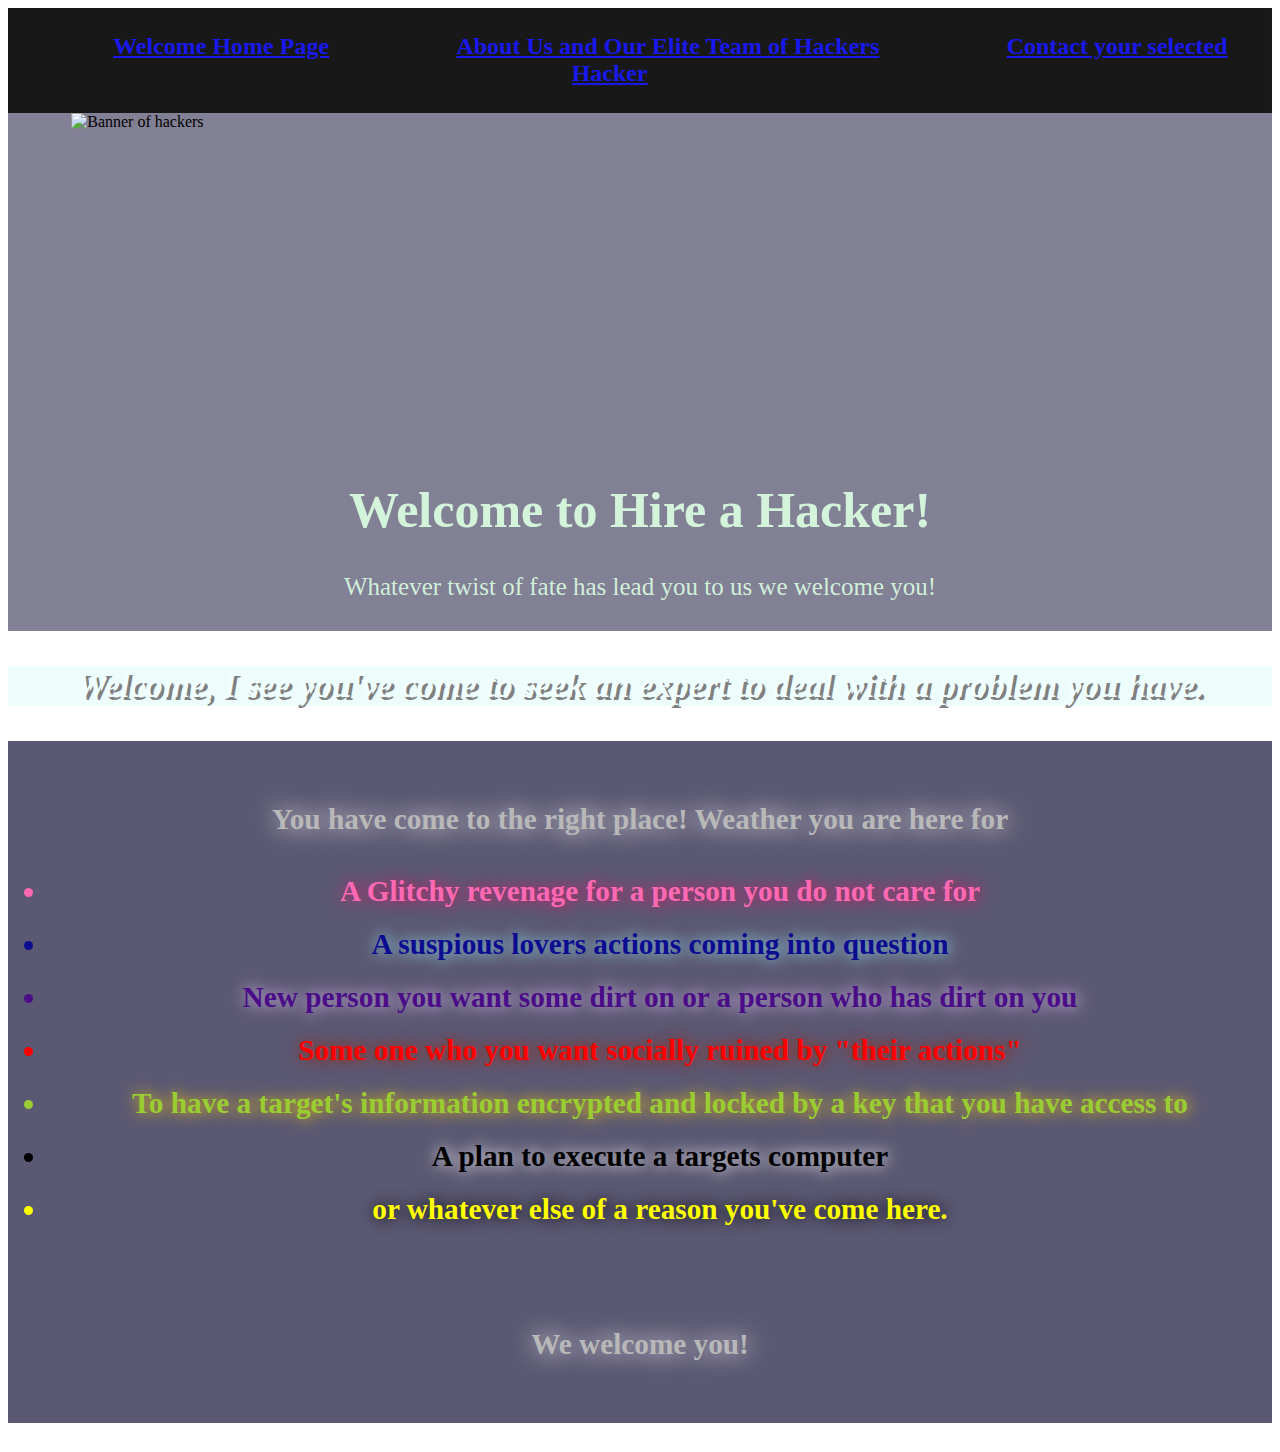
==== index.html @ b115db2d "making some adjustments" ====
<!DOCTYPE html>
<html lang="en">
<head>
    <meta charset="UTF-8">
    <meta name="viewport" content="width=device-width, initial-scale=1.0">
    <!-- to attached the style to the pages -->
    <link rel="stylesheet" href="style.css">
</head>
<body class="home_Contact">
        <!-- removed the style elements as it is on the CSS page and has proper padding to look more readable, relocated to top of page to uniform pages -->
    <div class="menu">
        <a class="welcome"href="index.html">Welcome Home Page</a> 
        <a class="about" href="about.html">About Us and Our Elite Team of Hackers</a>
        <a class="contact" href="contact.html">Contact your selected Hacker</a>
    </div>
    <div class="hackerbanner">
        <img class="center" height="300px" src="banner.1.png" alt="Banner of hackers">
        </div>
    <!-- updated it so the pages would be more uniform in style with the title on top then banner -->
    <div class="header">
        <h1>Welcome to Hire a Hacker!</h1>
        <p>Whatever twist of fate has lead you to us we welcome you!</p>
      </div>

    <!-- <h1 style="color: azure; text-align: center;">Welcome to Hire a Hacker!</h1> -->
    

    <!-- this is everything before the welcome message -->
    <p id="spooky_Intro">Welcome, I see you've come to seek an expert to deal with a problem you have.</p>
    <!-- description of intro -->
    <div class="welcome_Mortals">
<h3><br>
    <p style="color: rgb(184, 184, 184); text-align: center; text-shadow: rgb(255, 254, 250) 1px 0 25px;">You have come to the right place! Weather you are here for </p>
    <ul>
        <li style="color: hotpink; text-align: center; text-shadow: rgb(231, 21, 112) 1px 0 15px;">A Glitchy revenage for a person you do not care for</li>
        <li style="color: rgb(12, 12, 145); text-align: center; text-shadow: rgb(155, 237, 255) 1px 0 15px;">A suspious lovers actions coming into question</li>
        <li style="color: rgb(74, 13, 135); text-align: center; text-shadow: rgb(232, 193, 255) 1px 0 15px;">New person you want some dirt on or a person who has dirt on you</li>
        <li style="color: red; text-align: center; text-shadow: rgb(175, 32, 0) 1px 0 15px;">Some one who you want socially ruined by "their actions"</li>
        <li style="color: yellowgreen; text-align: center; text-shadow: #FC0 1px 0 15px;">To have a target's information encrypted and locked by a key that you have access to</li>
        <li style="color: rgb(0, 0, 0); text-align: center; text-shadow: rgb(255, 254, 250) 1px 0 15px;">A plan to execute a targets computer</li>
        
        <li style="color: yellow; text-align: center; text-shadow: rgb(0, 0, 0) 1px 0 15px;">or whatever else of a reason you've come here.</li>
    </ul><br>
    <p style="color: rgb(184, 184, 184); text-align: center; text-shadow: rgb(255, 254, 250) 1px 0 25px;">We welcome you!</p><br>
</h3>
</div>



</body>
</html>
---- style.css ----
.home_Contact {
    background-image: url("tech-wallpaper2.0.1.png");
    background-repeat: repeat-y;
    background-size: 100%;
}

/* menu style styles*/
.menu {
    padding: 2%;

    text-align: center;
    font-size: 150%;
    background-color:black;
    opacity: 90%;
   
    font-family: Cambria, Cochin, Georgia, Times, 'Times New Roman', serif;
}

/* It hovers over and focuses on only that once hovered. */
.menu:hover {
    color: hotpink; 
    /* background-color:white;  */
    /* background-color: rgba(147, 192, 206, 0.1); */
    
} 


/* a-achor has to have its color changed within its own block, as well as the padding/spacing issue that was fixed with this */
a {
    /* this ensures all my txt has space to not be so cluttered together  */
    padding: 24px;
}

.welcome {
    padding-right:5%;
    padding-left: 5%;
    font-size: 100%;
    font-weight: bolder;
    
}
.about {
    padding-right:5%;
    padding-left: 5%;
    font-size: 100%;
    font-weight: bolder;
}
.contact {
    padding-right:5%;
    padding-left: 5%;
    font-size: 100%;
    font-weight: bolder;
}

/* when the mouse is hovered over the links */
/* a:hover {
    color: hotpink; */
    /* background-color:white; */
    /* so the padding looks like it has a small underline */
    /* padding-bottom: 8px;

} */
.welcome:hover {
    color: hotpink;
    background-color:rgba(147, 192, 206, 0.1);
    transition: background-color 0.5s;
    /* background-color:white; */
    /* so the padding looks like it has a small underline */
    padding-bottom: 8px; 
    width: 10%;
    border: 1px solid rgba(158, 201, 214, 0.2);
}
.about:hover {
    color: hotpink;
    background-color:rgba(147, 192, 206, 0.1);
    transition: background-color 0.5s;
    /* background-color:white; */
    /* so the padding looks like it has a small underline */
    padding-bottom: 8px; 
    width: 10%;
    border: 1px solid rgba(158, 201, 214, 0.2);
}

.contact:hover {
    color: hotpink;
    background-color:rgba(147, 192, 206, 0.1);
    transition: background-color 0.5s;
    /* background-color:white; */
    /* so the padding looks like it has a small underline */
    padding-bottom: 8px; 
    width: 10%;
    border: 1px solid rgba(158, 201, 214, 0.2);
}

/* added this to help make everthing more pleasing to the eye without being too distracting */
.header {
    /* padding is one of my fave options, more cushion for pushing! */
    padding: 5px;
    text-align: center;
    /* But this looks more pleasing to the eyes */
    color:rgba(219, 255, 225, 0.9);
    font-size: 25px;
    /* THIS MAKES IT SO THE TEXT WONT BE AFFECTED BY A SEMI TRANSULENT BACKGROUND COLOR! Better than  */
    background: rgba(6, 1, 43, 0.5);

}

.center {
  display: block;
  margin-left: auto;
  margin-right: auto;
  width: 90%;
  height:auto;
}
 li {
    padding:10px;
 }
/* created the continued background to make it more pleasing to the eyes */
.hackerbanner {
    float:center;
    height: 300px;
    padding-bottom: 30px;
    /* to connect everything nicely to the eyes  */
    background: rgba(6, 1, 43, 0.5);
}

/* intro page page home */
#spooky_Intro {
    text-align: center;
    font-size: 35px;
    font-style: italic;
    font-weight: bolder;
    color: azure;
    text-shadow: 3px 3px gray;
    background-color: rgba(126, 243, 225, 0.15); 
    background-repeat: repeat;
}

/* wanted this to look ver out of place to draw the eye to it */
.welcome_Mortals {
    color:linen; 
    text-align: center;
    font-size: 25px;
    background-color:rgba(6, 1, 43, 0.66);
    font-family: Cambria, Cochin, Georgia, Times, 'Times New Roman', serif;
}

/* simple about us add on */
.about_US {
    text-align: center;
    font-size: 20px;
    color: azure;
    background-color: rgba(6, 1, 43, 0.7);
    font-family: monospace;
    height: 850px;
    border: 15px dotted rgb(89, 70, 97);
    margin: 1px;
    padding:25px;
}

/* page two hacker color corinated to the hackers c:  */


/* spamBot icon order! this helps keep everthing more intetesting more to see and more organized. */

/* on top of profile pictures  */
#usernameSB {
    color:lightpink; 
    text-align: left;
    font-size: 25px;
    width: fit-content;
    border: 5px dotted hotpink;
    padding: 10px;
    margin: 3px;
    background-color: rgba(158, 16, 70, 0.5);
}

/* the profile picture with background matching everything */
#profile_SB {
    /* background-image: url("$p@mB0T.png"); */
    height: 400px;
    border: 5px dotted hotpink;
    background-color: rgba(158, 16, 70, 0.5); 
}

/* under the profile picture with its own box  */
.tag_lineSB{
    font-size: 30px;
    float: left;
    height: 35px;
    border: 5px dotted hotpink;
    margin: 1px;
    background-color: rgba(158, 16, 70, 0.5); 
    }

/* to create a layer on top of the info */
 .headlineSB {
    text-align:center;
    font-size:25px;
    float: center;
    height: 25px;
    border: 5px dotted hotpink;
    margin: 1px;
    padding:10px;
    background-color: rgba(158, 16, 70, 0.5); 
}

/* to ensure everything floats to the left */
.IconSB {
    float: left;
}

/* the info needed to be on the left */
.infoSB {
    float: right;
    text-align: center;
    font-size: 20px;
    height: 350px;
    border: 5px dotted hotpink;
    margin: 1px;
    padding:25px;
    background-color: rgba(158, 16, 70, 0.5); 
}

/* color is within this so doesnt need to be repeated as often. */
.row {
    display: inline-block;
    color:lightpink; 
    text-align: left;
}

/* services section */
.servicesSB {
    font-size: 20px;
    height: 445px;
    border: 5px dotted hotpink;
    margin: 1px;
    padding:25px;
    background-color: rgba(158, 16, 70, 0.5); 
    display: inline-block;
    color:lightpink; 
    text-align: center;
}


/* cosmic_lock&key */

#usernameCLK {
    color:lightgreen; 
    text-align: left;
    font-size: 25px;
    width: fit-content;
    border: 5px dotted rgb(0, 207, 28);
    padding: 10px;
    margin: 3px;
    background-color: rgba(13, 90, 6, 0.5);
}

#profile_CLK {
    /* background-image: url("$p@mB0T.png"); */
    height: 400px;
    border: 5px dotted rgb(0, 207, 28);
    background-color:  rgba(13, 90, 6, 0.5); 
}


.tag_lineCLK{
    font-size: 30px;
    float: left;
    height: 35px;
    border: 5px dotted rgb(0, 207, 28);
    margin: 1px;
    background-color: rgba(13, 90, 6, 0.5); 
    }

 .headlineCLK {
    text-align:center;
    font-size:25px;
    float: center;
    height: 25px;
    border: 5px dotted rgb(0, 207, 28);;
    margin: 1px;
    padding:10px;
    background-color:  rgba(13, 90, 6, 0.5);
}

.IconCLK {
    float: left;
}

.infoCLK {
    float: right;
    text-align: center;
    font-size: 18.5px;
    height: 350px;
    border: 5px dotted rgb(0, 207, 28);
    margin: 1px;
    padding:25px;
    background-color: rgba(13, 90, 6, 0.5); 
}

.rowCLK {
    display: inline-block;
    color:lightgreen; 
    text-align: left;
}

.servicesCLK {
    font-size: 20px;
    height: 445px;
    border: 5px dotted rgb(0, 207, 28);
    margin: 1px;
    padding:25px;
    background-color: rgba(13, 90, 6, 0.5); 
    display: inline-block;
    color:lightgreen; 
    text-align: center;
}





/* librarian!!! */

#usernameTL {
    color:lightblue; 
    text-align: left;
    font-size: 25px;
    width: fit-content;
    border: 5px dotted rgb(0, 87, 250);
    padding: 10px;
    margin: 3px;
    background-color: rgba(57, 0, 122, 0.5);
}

#profile_TL {
    /* background-image: url("$p@mB0T.png"); */
    height: 400px;
    border: 5px dotted rgb(0, 87, 250);
    background-color:  rgba(57, 0, 122, 0.5); 
}


.tag_lineTL{
    font-size: 30px;
    float: left;
    height: 35px;
    border: 5px dotted rgb(0, 87, 250);
    margin: 1px;
    background-color: rgba(57, 0, 122, 0.5); 
    }

 .headlineTL {
    text-align:center;
    font-size:25px;
    float: center;
    height: 25px;
    border: 5px dotted rgb(0, 87, 250);
    margin: 1px;
    padding:10px;
    background-color:  rgba(57, 0, 122, 0.5);
}

.IconTL {
    float: left;
}

.infoTL {
    float: right;
    text-align: center;
    font-size: 20px;
    height: 350px;
    border: 5px dotted rgb(0, 87, 250);
    margin: 1px;
    padding:25px;
    background-color: rgba(57, 0, 122, 0.5); 
}

.rowTL {
    display: inline-block;
    color:lightblue; 
    text-align: left;
}

.servicesTL {
    font-size: 20px;
    height: 445px;
    border: 5px dotted rgb(0, 87, 250);
    margin: 1px;
    padding:25px;
    background-color: rgba(57, 0, 122, 0.5); 
    display: inline-block;
    color:lightblue; 
    text-align: center;
}


/* masked null hacker  */

#usernameMN {
    color:lightcoral; 
    text-align: left;
    font-size: 25px;
    width: fit-content;
    border: 5px dotted rgb(224, 0, 0);
    padding: 10px;
    margin: 3px;
    background-color: rgba(182, 21, 0, 0.5);
}

#profile_MN {
    /* background-image: url("$p@mB0T.png"); */
    height: 400px;
    border: 5px dotted rgb(224, 0, 0);
    background-color:  rgba(182, 21, 0, 0.5);
}


.tag_lineMN {
    color: lightcoral;
    font-size: 30px;
    float: left;
    height: 35px;
    border: 5px dotted rgb(224, 0, 0);
    margin: 1px;
    background-color: rgba(182, 21, 0, 0.5);
    }

 .headlineMN {
     color: lightcoral;
    text-align:center;
    font-size:25px;
    float: center;
    height: 25px;
    border: 5px dotted rgb(224, 0, 0);
    margin: 1px;
    padding:10px;
    background-color:  rgba(182, 21, 0, 0.5);
}

.IconMN {
    color: lightcoral;
    float: left;
}

.infoMN {
    float: right;
    text-align: center;
    font-size: 18.5px;
    height: 350px;
    border: 5px dotted rgb(224, 0, 0);
    margin: 1px;
    padding:25px;
    background-color: rgba(182, 21, 0, 0.5);
}

.rowMN {
    display: inline-block;
    color:lightcoral; 
    text-align: left;
}

.servicesMN {
    font-size: 20px;
    height: 445px;
    border: 5px dotted rgb(224, 0, 0);
    margin: 1px;
    padding:25px;
    background-color: rgba(182, 21, 0, 0.5);
    display: inline-block;
    color:lightcoral; 
    text-align: center;
}


/* info_hackpurr!!! */

#usernameIHP {
    color:rgb(219, 158, 243); 
    text-align: left;
    font-size: 25px;
    width: fit-content;
    border: 5px dotted rgb(158, 0, 221);
    padding: 10px;
    margin: 3px;
    background-color: rgba(135, 0, 153, 0.5);
}

#profile_IHP {
    /* background-image: url("$p@mB0T.png"); */
    height: 400px;
    border: 5px dotted rgb(158, 0, 221);
    background-color:  rgba(135, 0, 153, 0.5);
}


.tag_lineIHP{
    font-size: 30px;
    float: left;
    height: 35px;
    border: 5px dotted rgb(158, 0, 221);
    margin: 1px;
    background-color: rgba(135, 0, 153, 0.5);
    }

 .headlineIHP {
    text-align:center;
    font-size:25px;
    float: center;
    height: 25px;
    border: 5px dotted rgb(158, 0, 221);
    margin: 1px;
    padding:10px;
    background-color:  rgba(135, 0, 153, 0.5);
}

.IconIHP {
    float: left;
}

.infoIHP {
    float: right;
    text-align: center;
    font-size: 18.5px;
    height: 350px;
    border: 5px dotted rgb(158, 0, 221);
    margin: 1px;
    padding:25px;
    background-color: rgba(135, 0, 153, 0.5);
}

.rowIHP {
    display: inline-block;
    color:rgb(219, 158, 243); 
    text-align: left;
}

.servicesIHP {
    font-size: 20px;
    height: 445px;
    border: 5px dotted rgb(158, 0, 221);
    margin: 1px;
    padding:25px;
    background-color: rgba(135, 0, 153, 0.5);
    display: inline-block;
    color:rgb(219, 158, 243);
    text-align: center;
}



/* The_Executor page */

#usernameTE {
    color:rgb(169, 188, 207); 
    text-align: left;
    font-size: 25px;
    width: fit-content;
    border: 5px dotted rgb(89, 70, 97);
    padding: 10px;
    margin: 3px;
    background-color: rgba(0, 0, 0, 0.5);
}

#profile_TE {
    /* background-image: url("$p@mB0T.png"); */
    height: 400px;
    border: 5px dotted rgb(89, 70, 97);
    background-color:  rgba(0, 0, 0, 0.5);
}


.tag_lineTE{
    font-size: 30px;
    float: left;
    height: 35px;
    border: 5px dotted rgb(89, 70, 97);
    margin: 1px;
    background-color: rgba(0, 0, 0, 0.5);
    }

 .headlineTE {
    text-align:center;
    font-size:25px;
    float: center;
    height: 25px;
    border: 5px dotted rgb(89, 70, 97);
    margin: 1px;
    padding:10px;
    background-color:  rgba(0, 0, 0, 0.5);
}

.IconTE {
    float: left;
}

.infoTE {
    float: right;
    text-align: center;
    font-size: 20px;
    height: 350px;
    border: 5px dotted rgb(89, 70, 97);
    margin: 1px;
    padding:25px;
    background-color: rgba(0, 0, 0, 0.5);
}

.rowTE {
    display: inline-block;
    color:rgb(169, 188, 207);  
    text-align: left;
}

.servicesTE {
    font-size: 20px;
    height: 200px;
    border: 5px dotted rgb(89, 70, 97);
    margin: 1px;
    padding:25px;
    background-color: rgba(0, 0, 0, 0.5);
    display: inline-block;
    color:rgb(169, 188, 207); 
    text-align: center;
}

/* the glitch!!! */

#usernameG {
    color:lightgoldenrodyellow; 
    text-align: left;
    font-size: 25px;
    width: fit-content;
    border: 5px dotted rgb(208, 223, 0);
    padding: 10px;
    margin: 3px;
    background-color: rgba(128, 115, 0, 0.5);
}

#profile_G {
    /* background-image: url("$p@mB0T.png"); */
    height: 400px;
    border: 5px dotted rgb(208, 223, 0);
    background-color:  rgba(128, 115, 0, 0.5);
}


.tag_lineG{
    font-size: 30px;
    float: left;
    height: 35px;
    border: 5px dotted rgb(208, 223, 0);
    margin: 1px;
    background-color: rgba(128, 115, 0, 0.5);
    }

 .headlineG {
    text-align:center;
    font-size:25px;
    float: center;
    height: 25px;
    border: 5px dotted rgb(208, 223, 0);
    margin: 1px;
    padding:10px;
    background-color:  rgba(128, 115, 0, 0.5);
}

.IconG {
    float: left;
}

.infoG {
    float: right;
    text-align: center;
    font-size: 18.5px;
    height: 350px;
    border: 5px dotted rgb(208, 223, 0);
    margin: 1px;
    padding:25px;
    background-color: rgba(128, 115, 0, 0.5);
}

.rowG {
    display: inline-block;
    color:lightgoldenrodyellow;
    text-align: left;
}

.servicesG {
    font-size: 20px;
    height: 200px;
    border: 5px dotted rgb(208, 223, 0);
    margin: 1px;
    padding:25px;
    background-color: rgba(128, 115, 0, 0.5);
    display: inline-block;
    color:lightgoldenrodyellow; 
    text-align: center;
}

/* contact page */

.headlineCHH {
    color: ivory;
    text-align:center;
    font-size:25px;
    float: center;
    height: 25px;
    border: 5px dotted rgb(89, 70, 97);
    margin: 1px;
    padding:10px;
    background-color:  rgba(0, 0, 0, 0.5);
}

#profile_CHH {
    float: center;
    height: 500px;
    border: 15px dotted rgb(89, 70, 97);
    background-color:  rgba(0, 0, 0, 0.5);
}
.menuCHH {
    padding: 10px;
    text-align: center;
    /*text-emphasis-color: azure; */
    font-size: 30px;
    background-color:black;
    opacity: 70%;
    margin: 1px;
    padding:5px;
    padding-top: 5px;
    font-family: Cambria, Cochin, Georgia, Times, 'Times New Roman', serif;
}

.menuCHH:hover {
    color: hotpink; 
   /* background-color:white; */ 
    /* so the padding looks like it has a small underline */
     padding-bottom: 8px;
}

.contactHead_Hunter {
    text-align: center;
    font-size: 20px;
    color: azure;
    background-color: rgba(6, 1, 43, 0.7);
    font-family: monospace;
    height: 300px;
    border: 11px dotted rgb(89, 70, 97);
    margin: 1px;
    padding:5px;
    padding-top: 5px;
}

.contact_infoSB {
    float: right;
    text-align: center;
    font-size: 20px;
    height: 350px;
    border: 5px dotted hotpink;
    margin: 10px;
    padding:25px;
    background-color: rgba(158, 16, 70, 0.5); 
}

#larger{
    font-size: 25px;
}

.contact_infoCLK {
    float: right;
    text-align: center;
    font-size: 20px;
    height: 350px;
    border: 5px dotted rgb(0, 207, 28);
    margin: 10px;
    padding:25px;
    background-color: rgba(13, 90, 6, 0.5); 
}

.contact_infoTL {
    float: right;
    text-align: center;
    font-size: 20px;
    height: 350px;
    border: 5px dotted rgb(0, 87, 250);
    margin: 10px;
    padding:25px;
    background-color: rgba(57, 0, 122, 0.5); 
}

.contact_infoMN {
    float: right;
    text-align: center;
    font-size: 20px;
    height: 350px;
    border: 5px dotted rgb(224, 0, 0);
    margin: 10px;
    padding:25px;
    background-color: rgba(182, 21, 0, 0.5);; 
}

.contact_infoIHP {
    float: right;
    text-align: center;
    font-size: 20px;
    height: 350px;
    border: 5px dotted rgb(158, 0, 221);
    margin: 10px;
    padding:25px;
    background-color: rgba(135, 0, 153, 0.5); 
}

.contact_infoTE {
    float: right;
    text-align: center;
    font-size: 20px;
    height: 350px;
    border: 5px dotted rgb(89, 70, 97);
    margin: 10px;
    padding:25px;
    background-color: rgba(0, 0, 0, 0.5); 
}

.contact_infoG {
    float: right;
    text-align: center;
    font-size: 20px;
    height: 350px;
    border: 5px dotted rgb(208, 223, 0);
    margin: 10px;
    padding:25px;
    background-color: rgba(128, 115, 0, 0.5); 
}
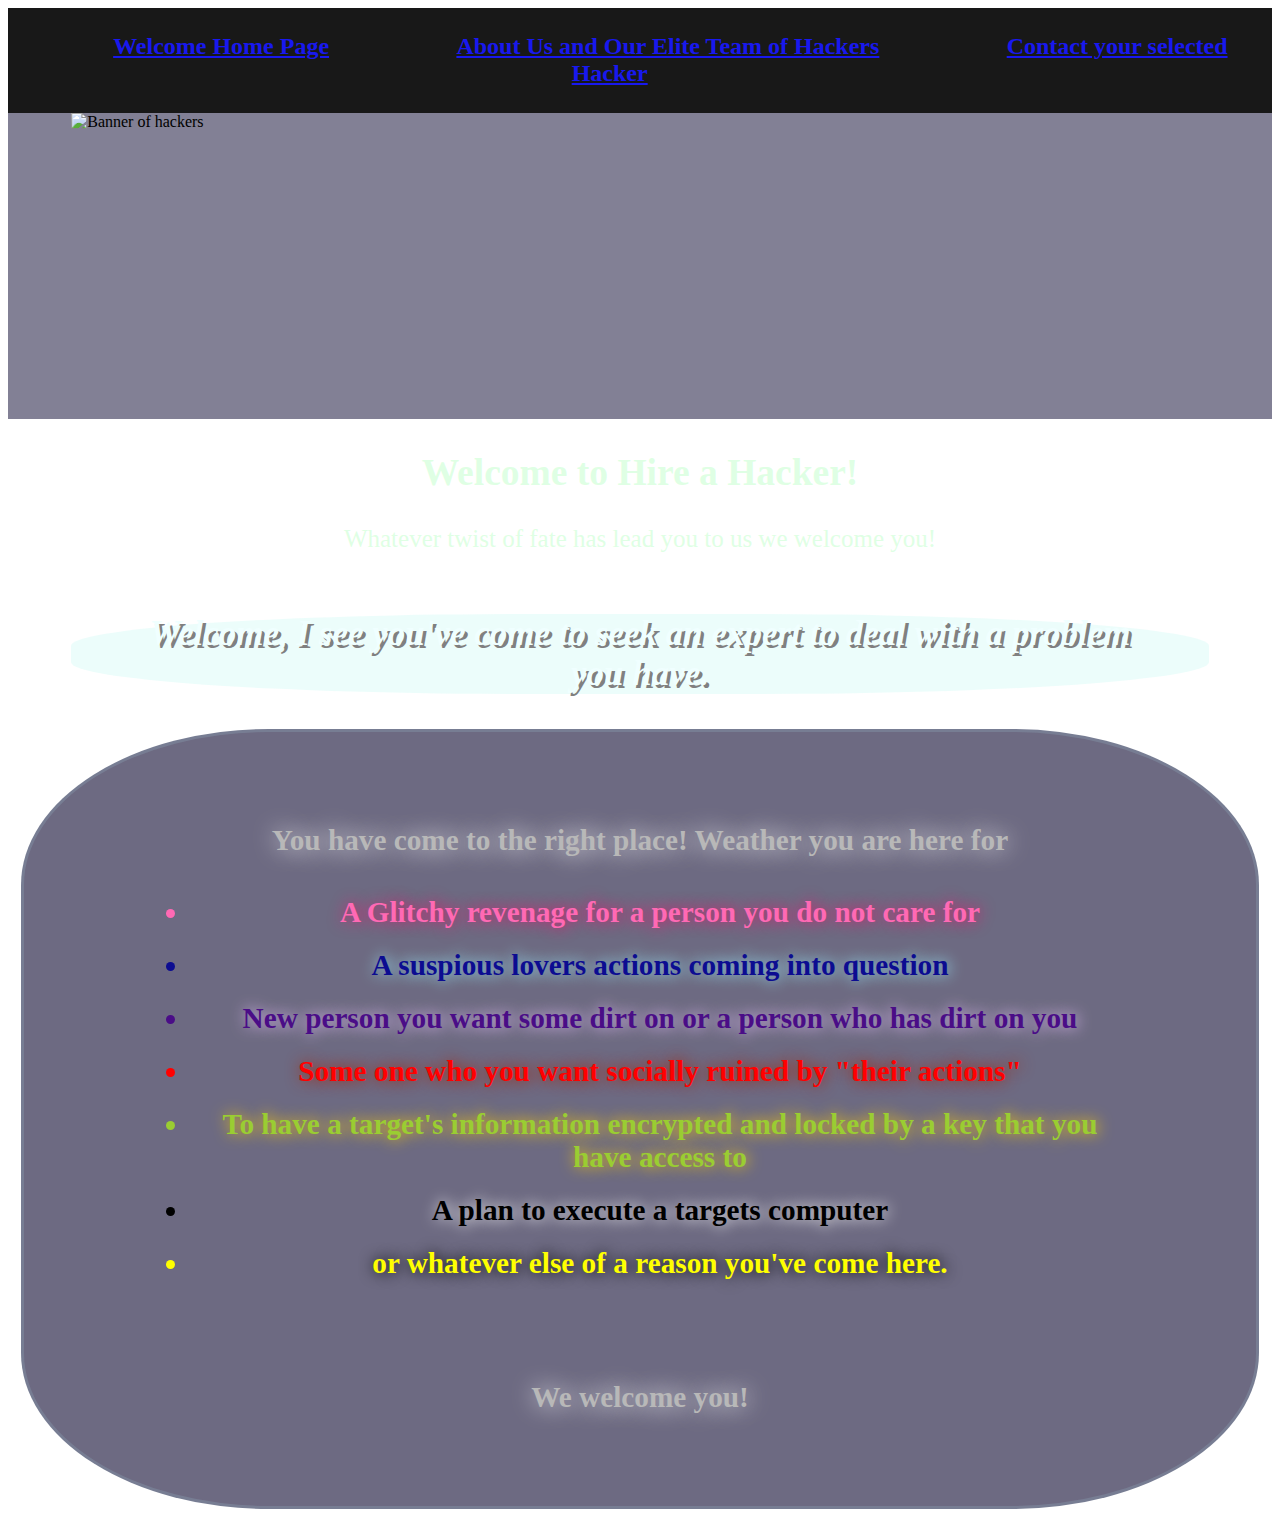
==== commit 2b778adc: "making some adjustments" ====
--- a/index.html
+++ b/index.html
@@ -9,7 +9,7 @@
 <body class="home_Contact">
         <!-- removed the style elements as it is on the CSS page and has proper padding to look more readable, relocated to top of page to uniform pages -->
     <div class="menu">
-        <a class="welcome"href="index.html">Welcome Home Page</a> 
+        <a class="welcome" href="index.html">Welcome Home Page</a> 
         <a class="about" href="about.html">About Us and Our Elite Team of Hackers</a>
         <a class="contact" href="contact.html">Contact your selected Hacker</a>
     </div>
@@ -18,7 +18,7 @@
         </div>
     <!-- updated it so the pages would be more uniform in style with the title on top then banner -->
     <div class="header">
-        <h1>Welcome to Hire a Hacker!</h1>
+        <h2>Welcome to Hire a Hacker!</h2>
         <p>Whatever twist of fate has lead you to us we welcome you!</p>
       </div>
 
@@ -31,7 +31,7 @@
     <div class="welcome_Mortals">
 <h3><br>
     <p style="color: rgb(184, 184, 184); text-align: center; text-shadow: rgb(255, 254, 250) 1px 0 25px;">You have come to the right place! Weather you are here for </p>
-    <ul>
+    <ul >
         <li style="color: hotpink; text-align: center; text-shadow: rgb(231, 21, 112) 1px 0 15px;">A Glitchy revenage for a person you do not care for</li>
         <li style="color: rgb(12, 12, 145); text-align: center; text-shadow: rgb(155, 237, 255) 1px 0 15px;">A suspious lovers actions coming into question</li>
         <li style="color: rgb(74, 13, 135); text-align: center; text-shadow: rgb(232, 193, 255) 1px 0 15px;">New person you want some dirt on or a person who has dirt on you</li>
--- a/style.css
+++ b/style.css
@@ -59,16 +59,16 @@
     /* padding-bottom: 8px;
 
 } */
-.welcome:hover {
+ .welcome:hover {
     color: hotpink;
     background-color:rgba(147, 192, 206, 0.1);
-    transition: background-color 0.5s;
+    transition: background-color 0.5s; 
     /* background-color:white; */
     /* so the padding looks like it has a small underline */
-    padding-bottom: 8px; 
+     padding-bottom: 8px; 
     width: 10%;
     border: 1px solid rgba(158, 201, 214, 0.2);
-}
+} 
 .about:hover {
     color: hotpink;
     background-color:rgba(147, 192, 206, 0.1);
@@ -94,13 +94,13 @@
 /* added this to help make everthing more pleasing to the eye without being too distracting */
 .header {
     /* padding is one of my fave options, more cushion for pushing! */
-    padding: 5px;
+    padding: 1px;
     text-align: center;
     /* But this looks more pleasing to the eyes */
     color:rgba(219, 255, 225, 0.9);
     font-size: 25px;
     /* THIS MAKES IT SO THE TEXT WONT BE AFFECTED BY A SEMI TRANSULENT BACKGROUND COLOR! Better than  */
-    background: rgba(6, 1, 43, 0.5);
+    /*background: rgba(6, 1, 43, 0.5);*/
 
 }
 
@@ -116,9 +116,8 @@
  }
 /* created the continued background to make it more pleasing to the eyes */
 .hackerbanner {
-    float:center;
     height: 300px;
-    padding-bottom: 30px;
+    padding-bottom: .5%;
     /* to connect everything nicely to the eyes  */
     background: rgba(6, 1, 43, 0.5);
 }
@@ -132,7 +131,12 @@
     color: azure;
     text-shadow: 3px 3px gray;
     background-color: rgba(126, 243, 225, 0.15); 
+    width: 80%;
     background-repeat: repeat;
+    border-radius: 40%;
+    padding-left: 5%;
+    padding-right: 5%;
+    margin-left: 5%;
 }
 
 /* wanted this to look ver out of place to draw the eye to it */
@@ -140,9 +144,15 @@
     color:linen; 
     text-align: center;
     font-size: 25px;
-    background-color:rgba(6, 1, 43, 0.66);
+    background-color:rgba(33, 29, 66, 0.66);
     font-family: Cambria, Cochin, Georgia, Times, 'Times New Roman', serif;
-}
+    margin: 1%;
+    border: 3px solid rgba(158, 201, 214, 0.2);
+    border-radius: 20%;
+    padding-left: 10%;
+    padding-right: 10%;
+}
+
 
 /* simple about us add on */
 .about_US {
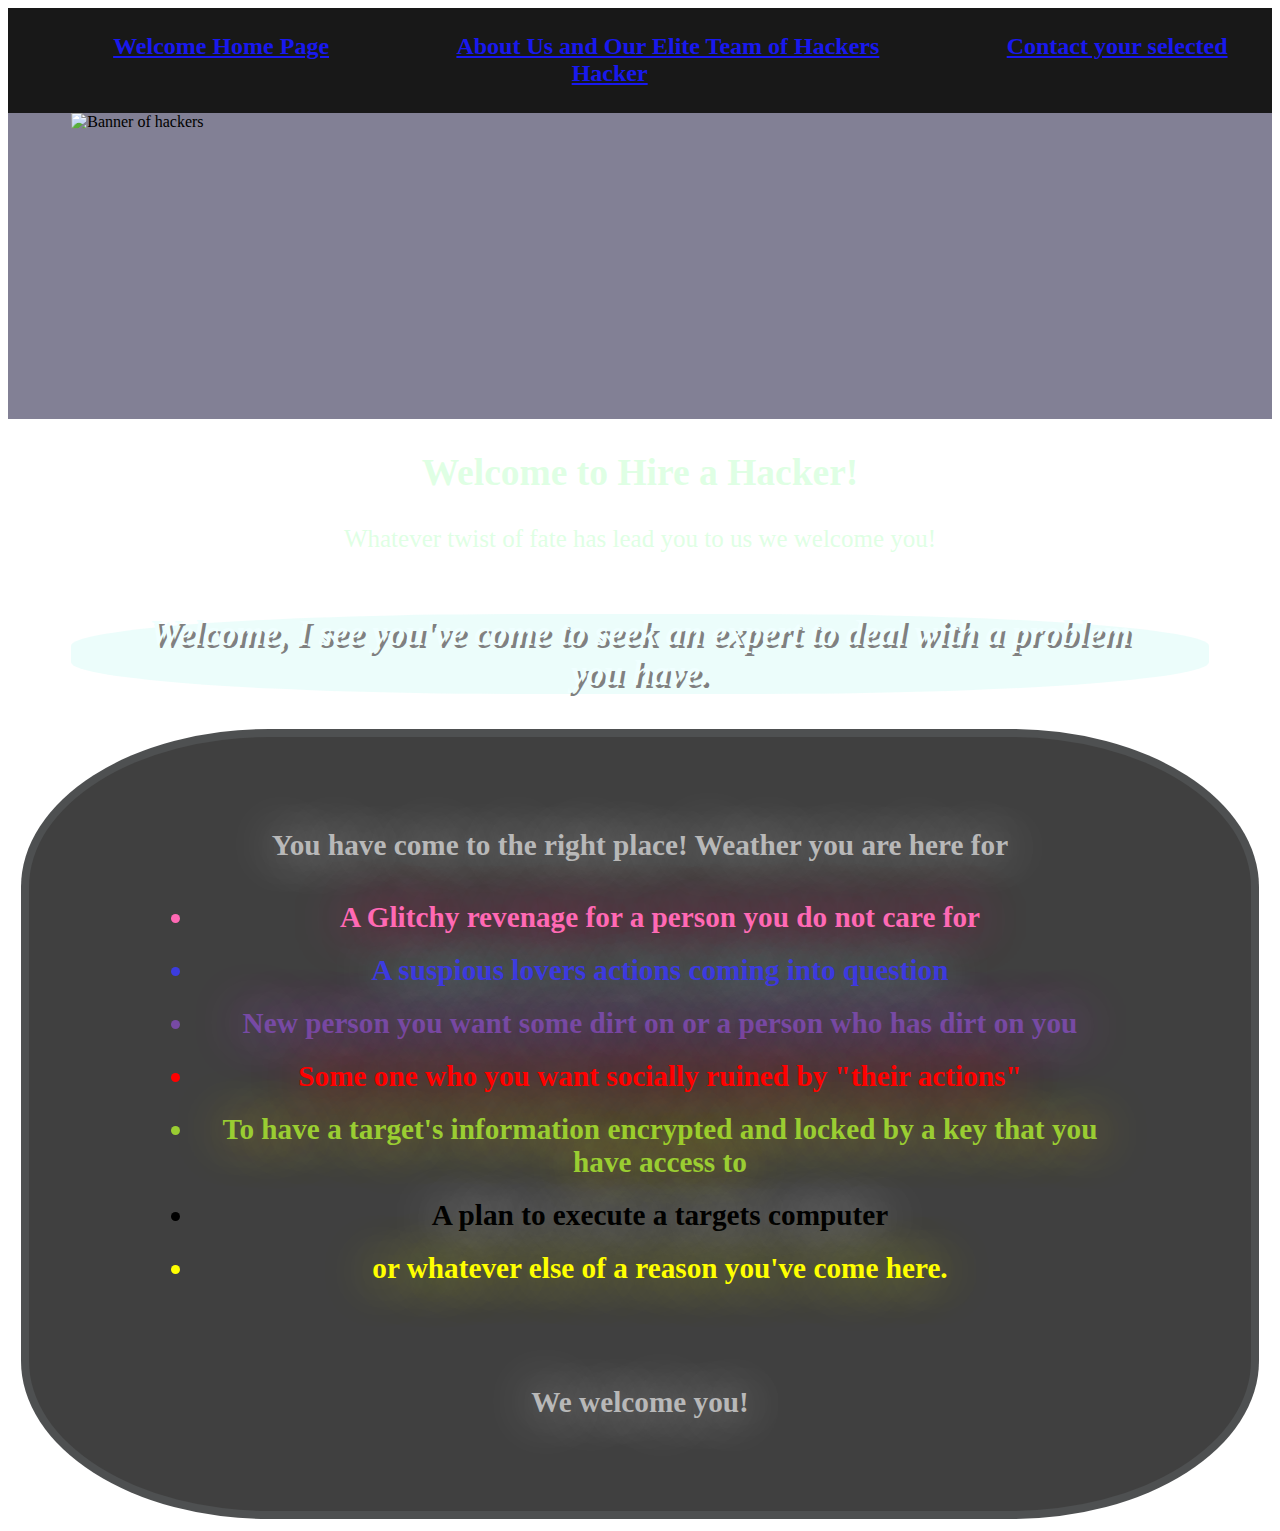
==== commit 56f81597: "making some adjustments" ====
--- a/index.html
+++ b/index.html
@@ -30,18 +30,18 @@
     <!-- description of intro -->
     <div class="welcome_Mortals">
 <h3><br>
-    <p style="color: rgb(184, 184, 184); text-align: center; text-shadow: rgb(255, 254, 250) 1px 0 25px;">You have come to the right place! Weather you are here for </p>
+    <p style="color: rgb(184, 184, 184); text-align: center; text-shadow: rgb(255, 254, 250) 1px 0 50px;">You have come to the right place! Weather you are here for </p>
     <ul >
-        <li style="color: hotpink; text-align: center; text-shadow: rgb(231, 21, 112) 1px 0 15px;">A Glitchy revenage for a person you do not care for</li>
-        <li style="color: rgb(12, 12, 145); text-align: center; text-shadow: rgb(155, 237, 255) 1px 0 15px;">A suspious lovers actions coming into question</li>
-        <li style="color: rgb(74, 13, 135); text-align: center; text-shadow: rgb(232, 193, 255) 1px 0 15px;">New person you want some dirt on or a person who has dirt on you</li>
-        <li style="color: red; text-align: center; text-shadow: rgb(175, 32, 0) 1px 0 15px;">Some one who you want socially ruined by "their actions"</li>
-        <li style="color: yellowgreen; text-align: center; text-shadow: #FC0 1px 0 15px;">To have a target's information encrypted and locked by a key that you have access to</li>
-        <li style="color: rgb(0, 0, 0); text-align: center; text-shadow: rgb(255, 254, 250) 1px 0 15px;">A plan to execute a targets computer</li>
+        <li style="color: hotpink; text-align: center; text-shadow: rgb(231, 21, 112) 1px 0 50px;">A Glitchy revenage for a person you do not care for</li>
+        <li style="color: rgb(60, 60, 223); text-align: center; text-shadow: rgb(155, 237, 255) 1px 0 50px;">A suspious lovers actions coming into question</li>
+        <li style="color: rgb(119, 74, 164); text-align: center; text-shadow: rgb(192, 84, 255) 1px 0 50px;">New person you want some dirt on or a person who has dirt on you</li>
+        <li style="color: red; text-align: center; text-shadow: rgb(255, 47, 0) 1px 0 50px;">Some one who you want socially ruined by "their actions"</li>
+        <li style="color: yellowgreen; text-align: center; text-shadow: #FC0 1px 0 50px;">To have a target's information encrypted and locked by a key that you have access to</li>
+        <li style="color: rgb(0, 0, 0); text-align: center; text-shadow: rgb(255, 254, 250) 1px 0px 50px;">A plan to execute a targets computer</li>
         
-        <li style="color: yellow; text-align: center; text-shadow: rgb(0, 0, 0) 1px 0 15px;">or whatever else of a reason you've come here.</li>
+        <li style="color: yellow; text-align: center; text-shadow: rgb(221, 255, 0) 1px 0 50px;">or whatever else of a reason you've come here.</li>
     </ul><br>
-    <p style="color: rgb(184, 184, 184); text-align: center; text-shadow: rgb(255, 254, 250) 1px 0 25px;">We welcome you!</p><br>
+    <p style="color: rgb(184, 184, 184); text-align: center; text-shadow: rgb(255, 254, 250) 1px 0 50px;">We welcome you!</p><br>
 </h3>
 </div>
 
--- a/style.css
+++ b/style.css
@@ -144,10 +144,10 @@
     color:linen; 
     text-align: center;
     font-size: 25px;
-    background-color:rgba(33, 29, 66, 0.66);
+    background-color:rgba(0, 0, 0, 0.75);
     font-family: Cambria, Cochin, Georgia, Times, 'Times New Roman', serif;
     margin: 1%;
-    border: 3px solid rgba(158, 201, 214, 0.2);
+    border: 8px solid rgba(194, 217, 225, 0.1);
     border-radius: 20%;
     padding-left: 10%;
     padding-right: 10%;
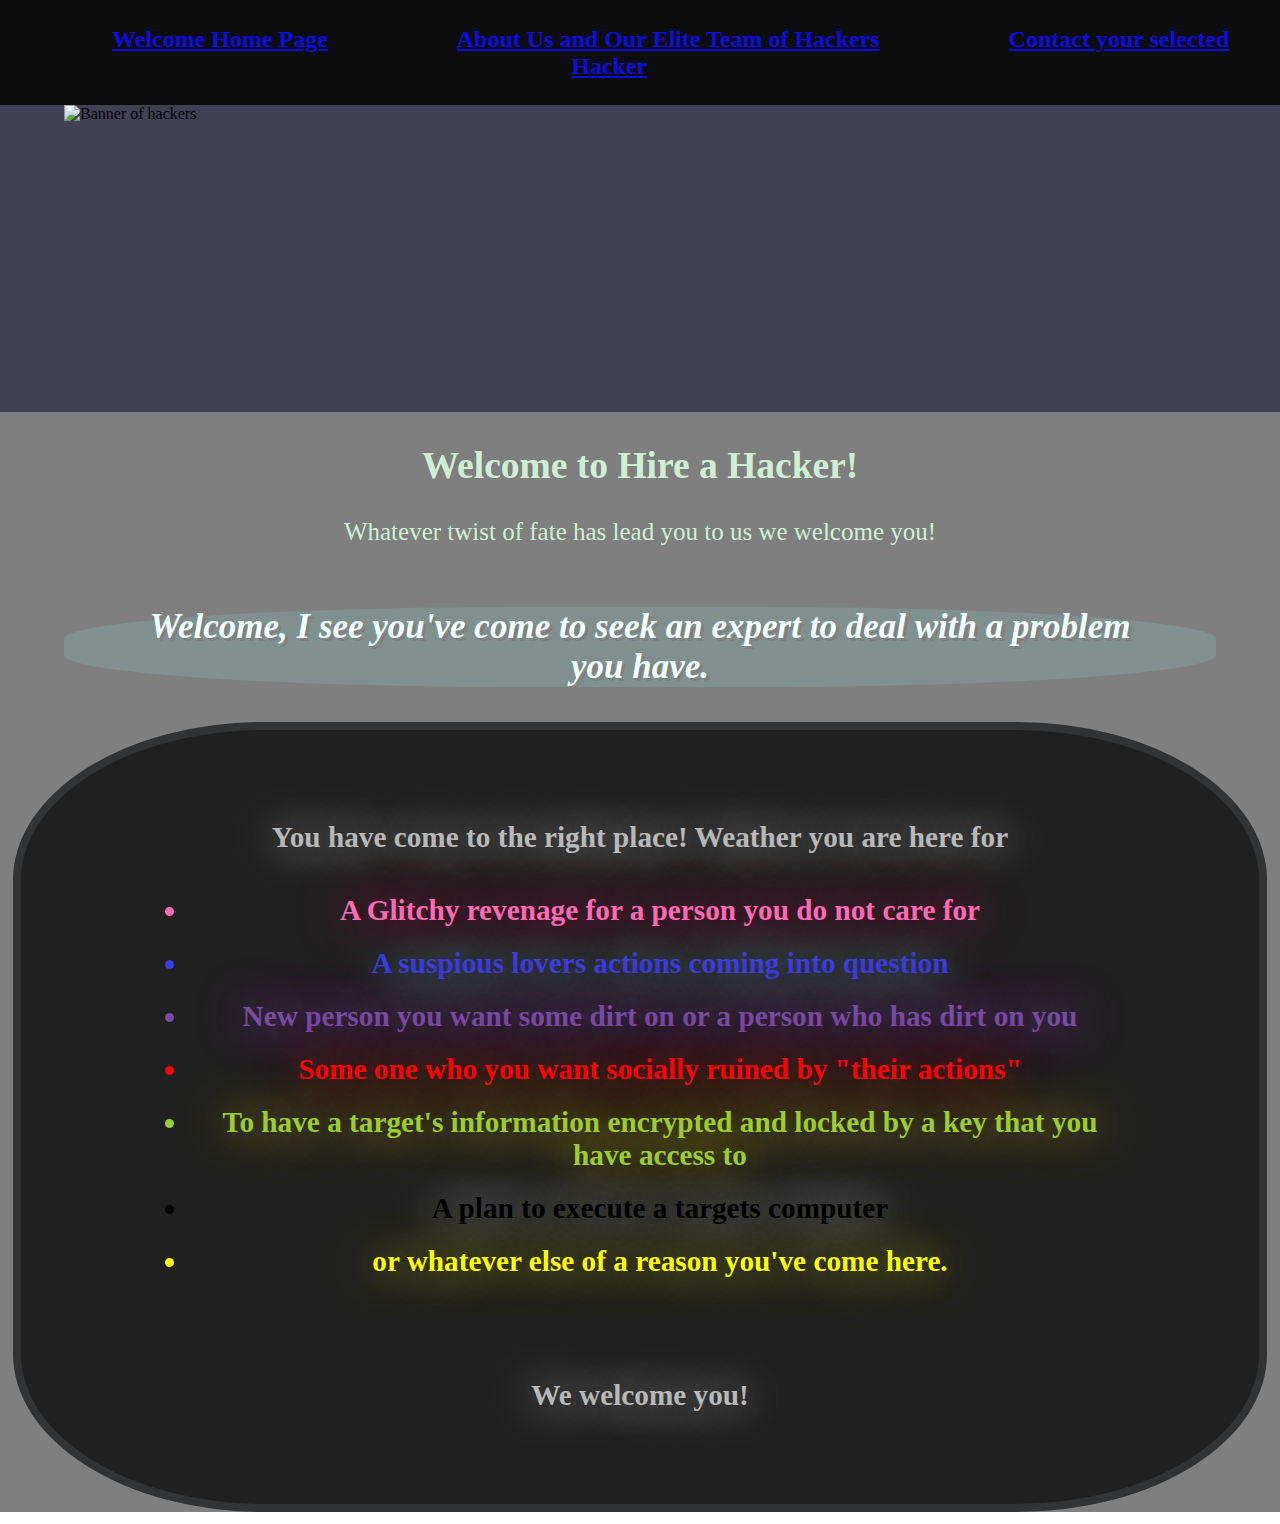
==== commit 15a27a55: "making some adjustments" ====
--- a/index.html
+++ b/index.html
@@ -6,6 +6,7 @@
     <!-- to attached the style to the pages -->
     <link rel="stylesheet" href="style.css">
 </head>
+<div id="overlay">
 <body class="home_Contact">
         <!-- removed the style elements as it is on the CSS page and has proper padding to look more readable, relocated to top of page to uniform pages -->
     <div class="menu">
@@ -48,4 +49,5 @@
 
 
 </body>
+</div>
 </html>--- a/style.css
+++ b/style.css
@@ -1,7 +1,17 @@
+
+#overlay {
+    background-color:rgba(0, 0, 0, 0.5) !important;
+    background-size: 100%;
+    background-repeat: repeat-y;
+
+}
+
 .home_Contact {
+    
     background-image: url("tech-wallpaper2.0.1.png");
     background-repeat: repeat-y;
     background-size: 100%;
+    margin:0;
 }
 
 /* menu style styles*/
